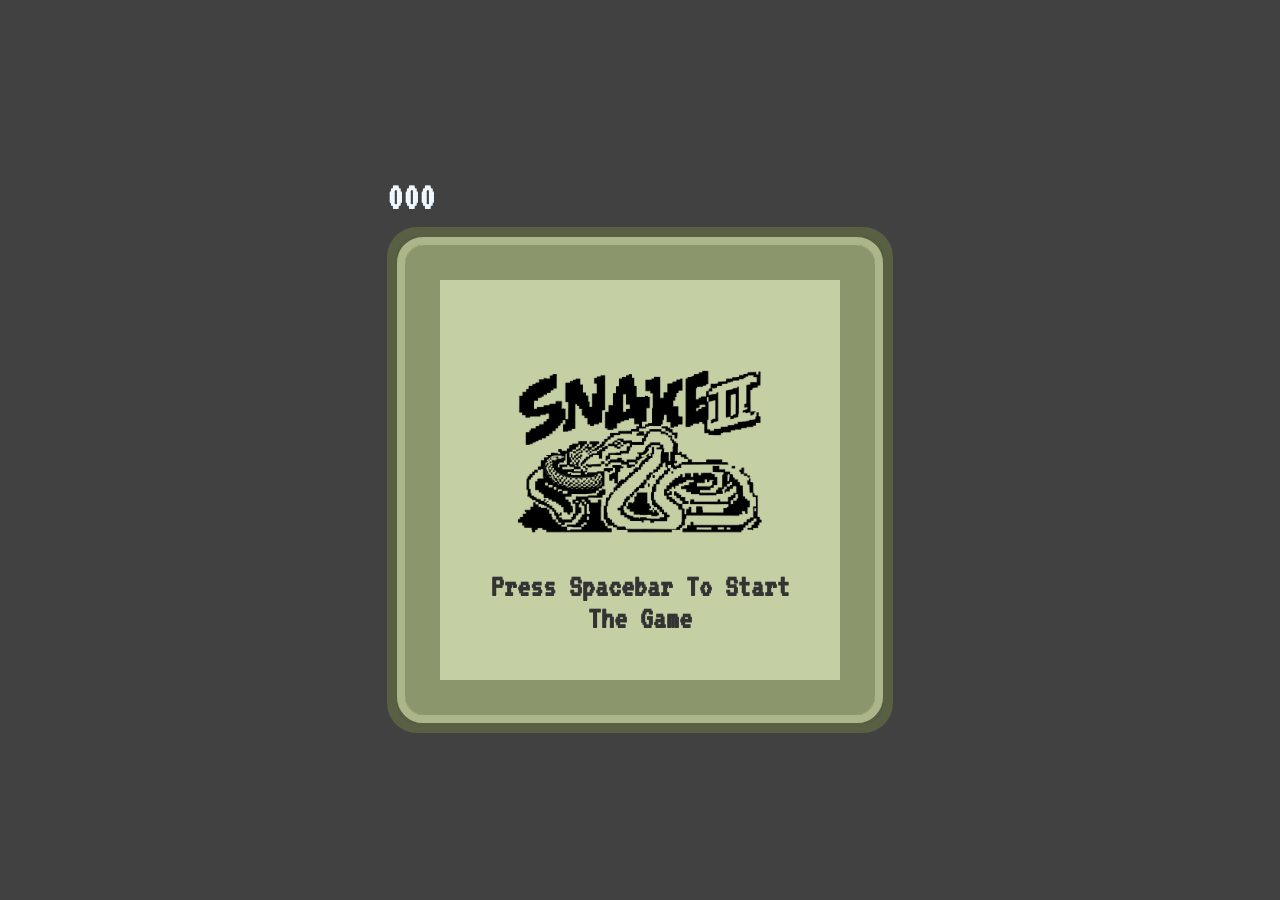
==== Snake_Game/index.html @ 7a1e3cbb "Update index.html" ====
<!DOCTYPE html>
<html>
    <head>
        <meta charset="UTF-8" />
        <meta name="viewport" content="width=device-width,initial-scale=1.0" />
    <link rel="stylesheet" href="style.css">
    <script src="script.js" defer></script>
    </head>
<body>
<div>
    <div class="scores">
        <h1 id="score">000</h1>
        <h1 id="highScore">000</h1>
    </div>
    <div class="game-border-1">
        <div class="game-border-2">
            <div class="game-border-3">
                <div id="game-board"></div>
            </div>
        </div>    
    </div>
    </div>
</div>

<h1 id="instruction-text">Press Spacebar To Start The Game</h1>
<img id ="logo"src="snake-game-ai-gen.png" alt="snake-logo">

</body>
</html>
---- Snake_Game/style.css ----
body 
{
color: aliceblue;
font-family: vt323;
justify-content: center;
display: flex;
align-items: center;
height: 100vh;
margin:0 ;
}

body,.snake
{
    background-color: #414141;
}

#game-board
{
    border-radius:100px;
    display: grid;
    grid-template-columns: repeat(20, 20px);
    grid-template-rows: repeat(20, 20px);
    margin: 5px;
}

.game-border-1
{
    border: #595f43 solid 10px;
    border-radius: 30px;
    box-shadow: inset 0 0 0 10px #595f43;
}

.game-border-2
{
    border: #abb78a solid 8px;
    border-radius: 26px;
    box-shadow: inset 0 0 0 10px #abb78a;
}

.game-border-3
{
    border: #8b966c solid 30px; 
    border-radius: 20px;
    box-shadow: inset 0 0 0 5px #8b966c ;
}

#instruction-text
{
    position: absolute;
    top:60%;
    color:#333;
    width:300px;
    text-align: center;
    text-transform: capitalize;
    padding:30px;
    margin: 0;
}

.scores
{
display: flex;
justify-content: space-between;
}

#score,#highScore
{
    font-size:40px;
    font-weight: bolder;
    margin: 10px 0;
}

#highScore
{
    color: aliceblue;
    display: none;
}

.game-border-3,#logo
{
    background-color: #c4cfa3;
}

.snake
{
    border: #414141 1px dotted;
}

.food
{
    background-color: #dedede;
    border: #999 5px solid;
}

#logo 
{
    position: absolute;
}

@font-face
{
    font-family: vt323;
    src: url(VT323-Regular.ttf);
}
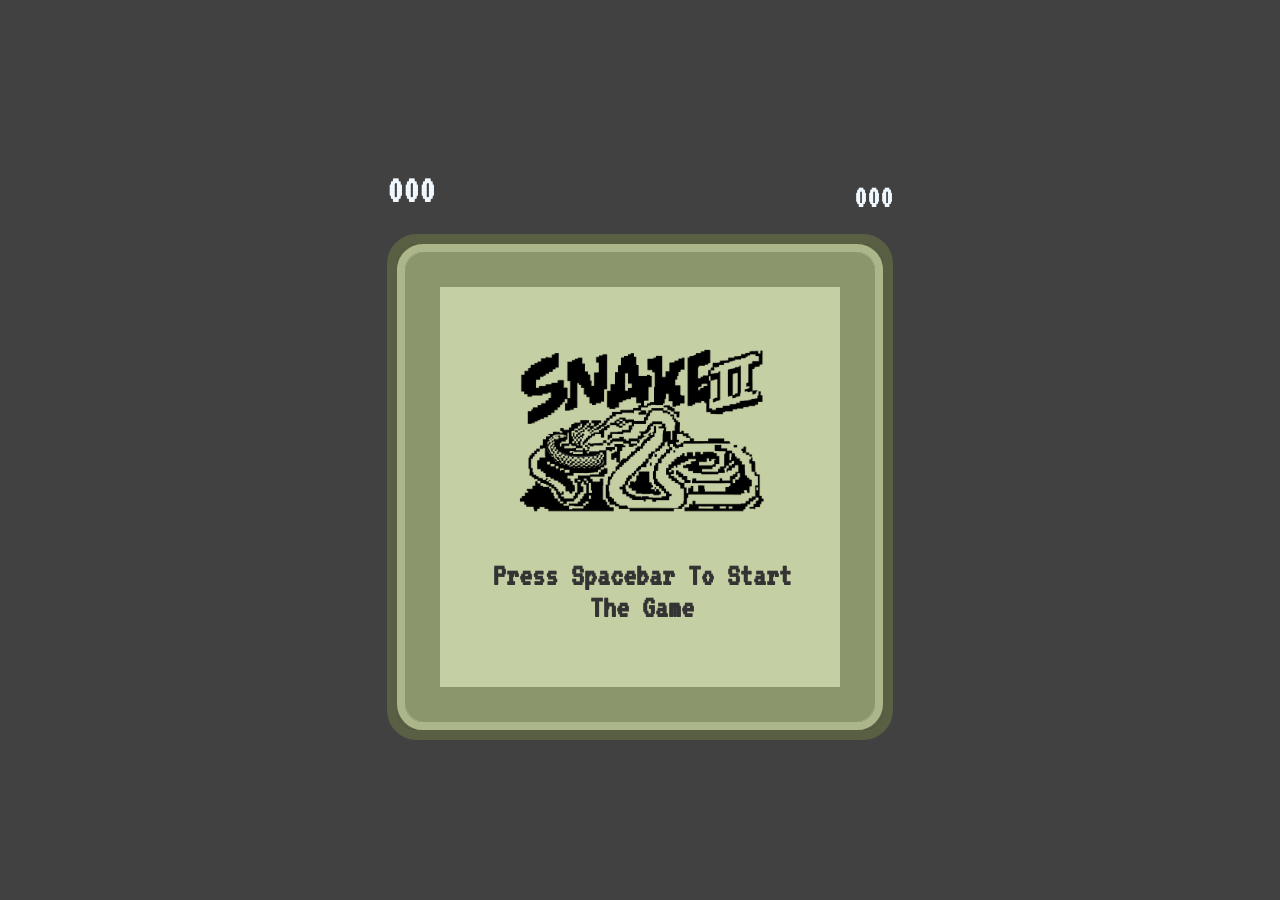
==== commit 59c2d401: "Update index.html" ====
--- a/Snake_Game/index.html
+++ b/Snake_Game/index.html
@@ -10,20 +10,27 @@
 <div>
     <div class="scores">
         <h1 id="score">000</h1>
+        <h1 id="globalScore">000</h1>
         <h1 id="highScore">000</h1>
     </div>
+   <!-- 
+       <div class="scores">
+        <input type="button" id="pause" value="Pause" onclick="onPause();">
+        <input type="button" id="play" value="Resume" onclick="resumeGame();">
+    </div>
+    -->
     <div class="game-border-1">
+        <div>
+        <img id ="logo"src="snake-game-ai-gen.png" alt="snake-logo">
+        <h1 id="instruction-text">Press Spacebar To Start The Game</h1>
+        </div>
         <div class="game-border-2">
-            <div class="game-border-3">
-                <div id="game-board"></div>
-            </div>
+        <div class="game-border-3">    
+        <div id="game-board">                  
+        </div>
+        </div>
         </div>    
-    </div>
-    </div>
+        </div>
 </div>
-
-<h1 id="instruction-text">Press Spacebar To Start The Game</h1>
-<img id ="logo"src="snake-game-ai-gen.png" alt="snake-logo">
-
 </body>
 </html>
--- a/Snake_Game/style.css
+++ b/Snake_Game/style.css
@@ -47,13 +47,15 @@
 #instruction-text
 {
     position: absolute;
-    top:60%;
     color:#333;
     width:300px;
     text-align: center;
     text-transform: capitalize;
-    padding:30px;
-    margin: 0;
+    padding: 25px;
+    margin-bottom: auto;
+    margin-top: 290px;
+    margin-left: 70px;
+    margin-right: 20px;
 }
 
 .scores
@@ -80,6 +82,20 @@
     background-color: #c4cfa3;
 }
 
+#snek
+{
+justify-content: center;
+
+}
+
+#logo
+{
+    margin-top: 60px;
+    margin-bottom: 50px;
+    margin-left: 120px;
+    margin-right: 0px;
+}
+
 .snake
 {
     border: #414141 1px dotted;
@@ -91,13 +107,14 @@
     border: #999 5px solid;
 }
 
+
 #logo 
 {
     position: absolute;
 }
-
 @font-face
 {
     font-family: vt323;
     src: url(VT323-Regular.ttf);
 }
+
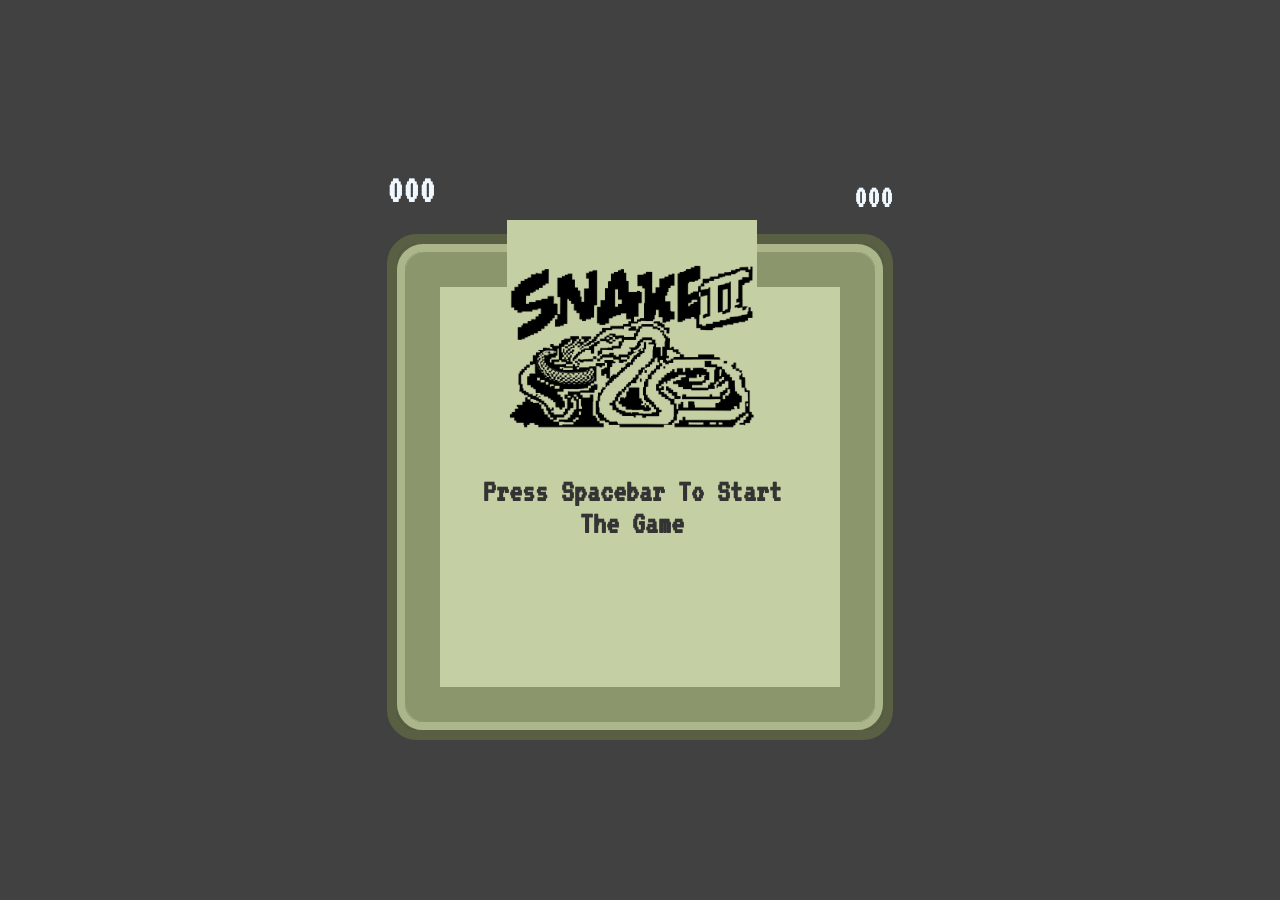
==== commit e0bd1ac3: "Update index.html" ====
--- a/Snake_Game/index.html
+++ b/Snake_Game/index.html
@@ -7,23 +7,27 @@
     <script src="script.js" defer></script>
     </head>
 <body>
-<div>
+<div id="main">
+    <div id="snek">
+        <img id ="logo"src="snake-game-ai-gen.png" alt="snake-logo">
+        <h1 id="instruction-text">Press Spacebar To Start The Game</h1>
+        </div>
+    <div>
     <div class="scores">
         <h1 id="score">000</h1>
         <h1 id="globalScore">000</h1>
         <h1 id="highScore">000</h1>
     </div>
+    
+
    <!-- 
        <div class="scores">
-        <input type="button" id="pause" value="Pause" onclick="onPause();">
-        <input type="button" id="play" value="Resume" onclick="resumeGame();">
+    <input type="button" id="play" value="Resume" onclick="startGame();">
+       <input type="button" id="pause" value="Pause" > 
     </div>
     -->
     <div class="game-border-1">
-        <div>
-        <img id ="logo"src="snake-game-ai-gen.png" alt="snake-logo">
-        <h1 id="instruction-text">Press Spacebar To Start The Game</h1>
-        </div>
+
         <div class="game-border-2">
         <div class="game-border-3">    
         <div id="game-board">                  
@@ -31,6 +35,7 @@
         </div>
         </div>    
         </div>
+        </div>
 </div>
 </body>
 </html>
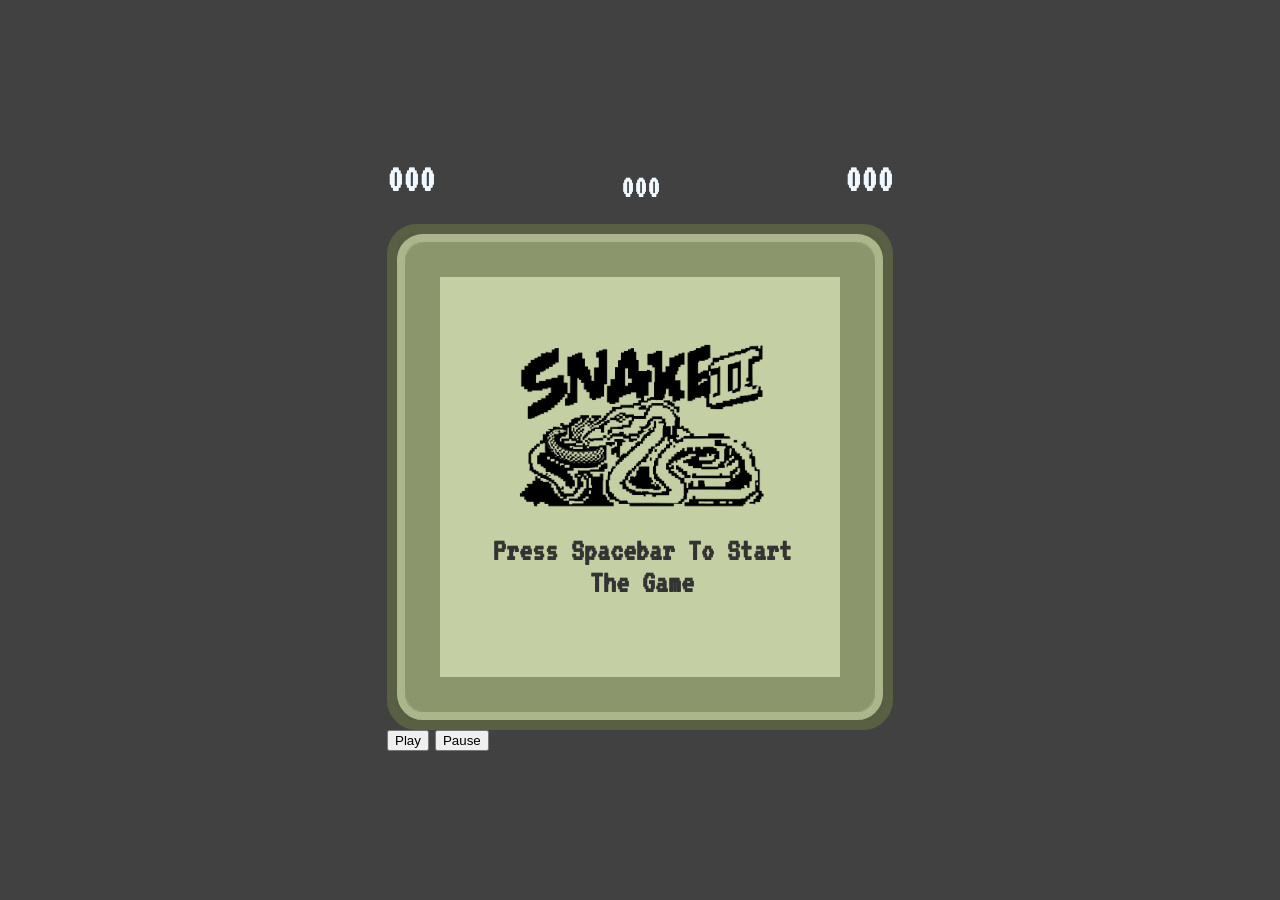
==== commit 7d91075e: "Update index.html" ====
--- a/Snake_Game/index.html
+++ b/Snake_Game/index.html
@@ -18,16 +18,7 @@
         <h1 id="globalScore">000</h1>
         <h1 id="highScore">000</h1>
     </div>
-    
-
-   <!-- 
-       <div class="scores">
-    <input type="button" id="play" value="Resume" onclick="startGame();">
-       <input type="button" id="pause" value="Pause" > 
-    </div>
-    -->
-    <div class="game-border-1">
-
+        <div class="game-border-1">
         <div class="game-border-2">
         <div class="game-border-3">    
         <div id="game-board">                  
@@ -35,6 +26,10 @@
         </div>
         </div>    
         </div>
+        <div class="sButton">
+            <input type="button" class="bButton" value="Play" onclick="startGame();">
+            <input type="button" class="bButton" value="Pause" onclick="onPause();" > 
+            </div>
         </div>
 </div>
 </body>
--- a/Snake_Game/style.css
+++ b/Snake_Game/style.css
@@ -6,14 +6,25 @@
 display: flex;
 align-items: center;
 height: 100vh;
-margin:0 ;
+width: auto;
+margin: 0px ;
 }
+ 
 
 body,.snake
 {
     background-color: #414141;
 }
 
+#main
+{
+    justify-content: center;
+align-items: center;
+width: auto;
+
+grid-template-columns: repeat(30, 30px);
+grid-template-rows: repeat(30, 30px);
+}
 #game-board
 {
     border-radius:100px;
@@ -53,8 +64,8 @@
     text-transform: capitalize;
     padding: 25px;
     margin-bottom: auto;
-    margin-top: 290px;
-    margin-left: 70px;
+    margin-top: 360px;
+    margin-left: 80px;
     margin-right: 20px;
 }
 
@@ -74,7 +85,7 @@
 #highScore
 {
     color: aliceblue;
-    display: none;
+    display: block;
 }
 
 .game-border-3,#logo
@@ -85,20 +96,21 @@
 #snek
 {
 justify-content: center;
+margin-top: 0px;
 
 }
 
 #logo
 {
-    margin-top: 60px;
+    margin-top: 150px;
     margin-bottom: 50px;
-    margin-left: 120px;
+    margin-left: 130px;
     margin-right: 0px;
 }
 
 .snake
 {
-    border: #414141 1px dotted;
+    border: #414141 1px solid;
 }
 
 .food
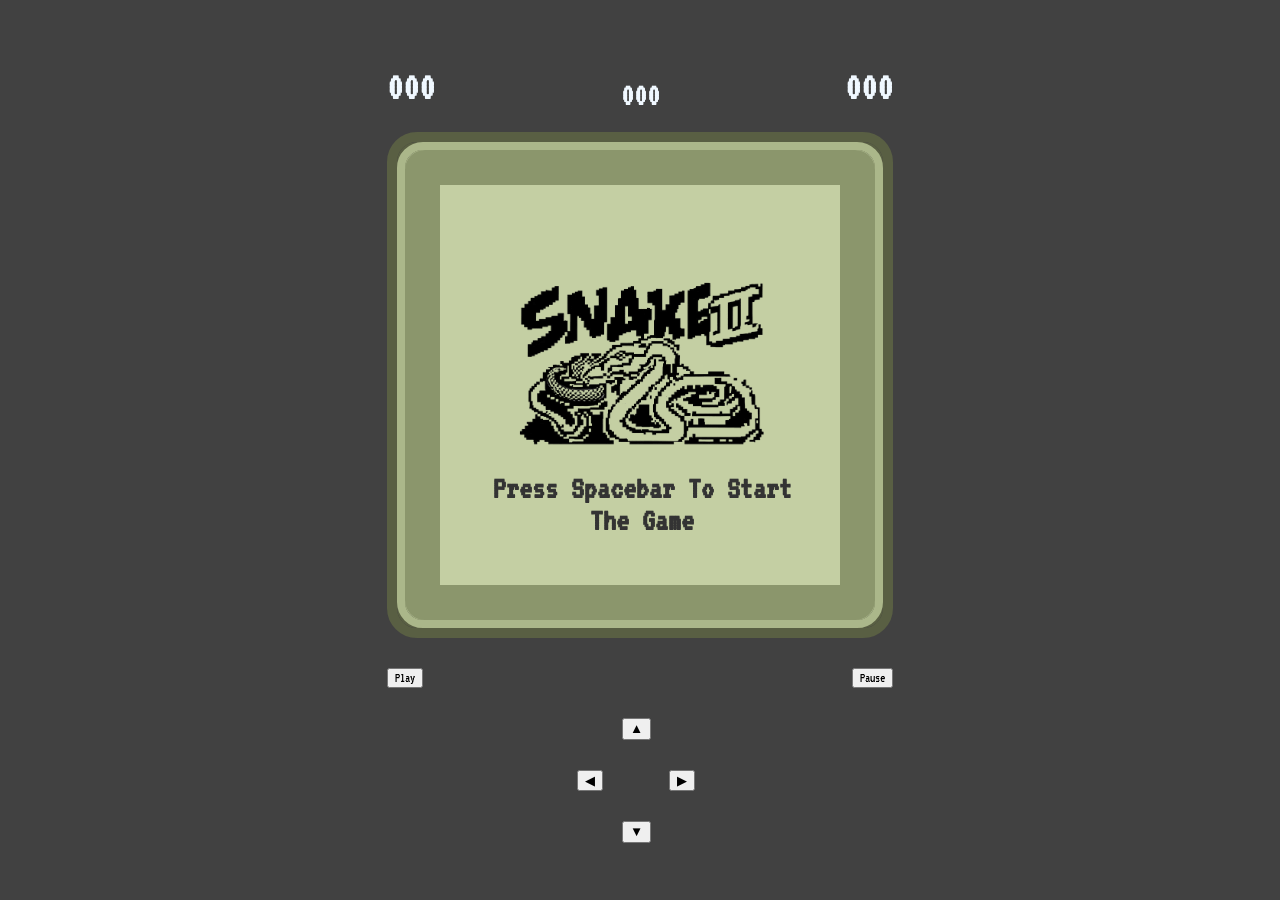
==== commit 6e82f161: "Update index.html" ====
--- a/Snake_Game/index.html
+++ b/Snake_Game/index.html
@@ -30,7 +30,22 @@
             <input type="button" class="bButton" value="Play" onclick="startGame();">
             <input type="button" class="bButton" value="Pause" onclick="onPause();" > 
             </div>
+          </div>
+          
+          <div >
+            <input type="button" class="bButton" value="▲" style="margin-left: 235px;" >
+            </div>
+            <div>
+                <input type="button" class="bButton" value="◀" style="margin-left: 190px;" >
+                <input type="button" class="bButton" value="▶" style="margin-left: 60px;" >
+                </div>
+<div>
+ 
+    <input type="button" class="bButton" value="▼" style="margin-left: 235px;" >
+</div>
+
         </div>
-</div>
+        </div>
+
 </body>
 </html>
--- a/Snake_Game/style.css
+++ b/Snake_Game/style.css
@@ -9,7 +9,16 @@
 width: auto;
 margin: 0px ;
 }
- 
+.sButton
+{
+display: flex;
+
+justify-content: space-between;
+}
+ .bButton
+ { margin-top: 30px;
+    font-family: vt323;
+ }
 
 body,.snake
 {
@@ -64,7 +73,7 @@
     text-transform: capitalize;
     padding: 25px;
     margin-bottom: auto;
-    margin-top: 360px;
+    margin-top: 390px;
     margin-left: 80px;
     margin-right: 20px;
 }
@@ -102,7 +111,7 @@
 
 #logo
 {
-    margin-top: 150px;
+    margin-top: 180px;
     margin-bottom: 50px;
     margin-left: 130px;
     margin-right: 0px;
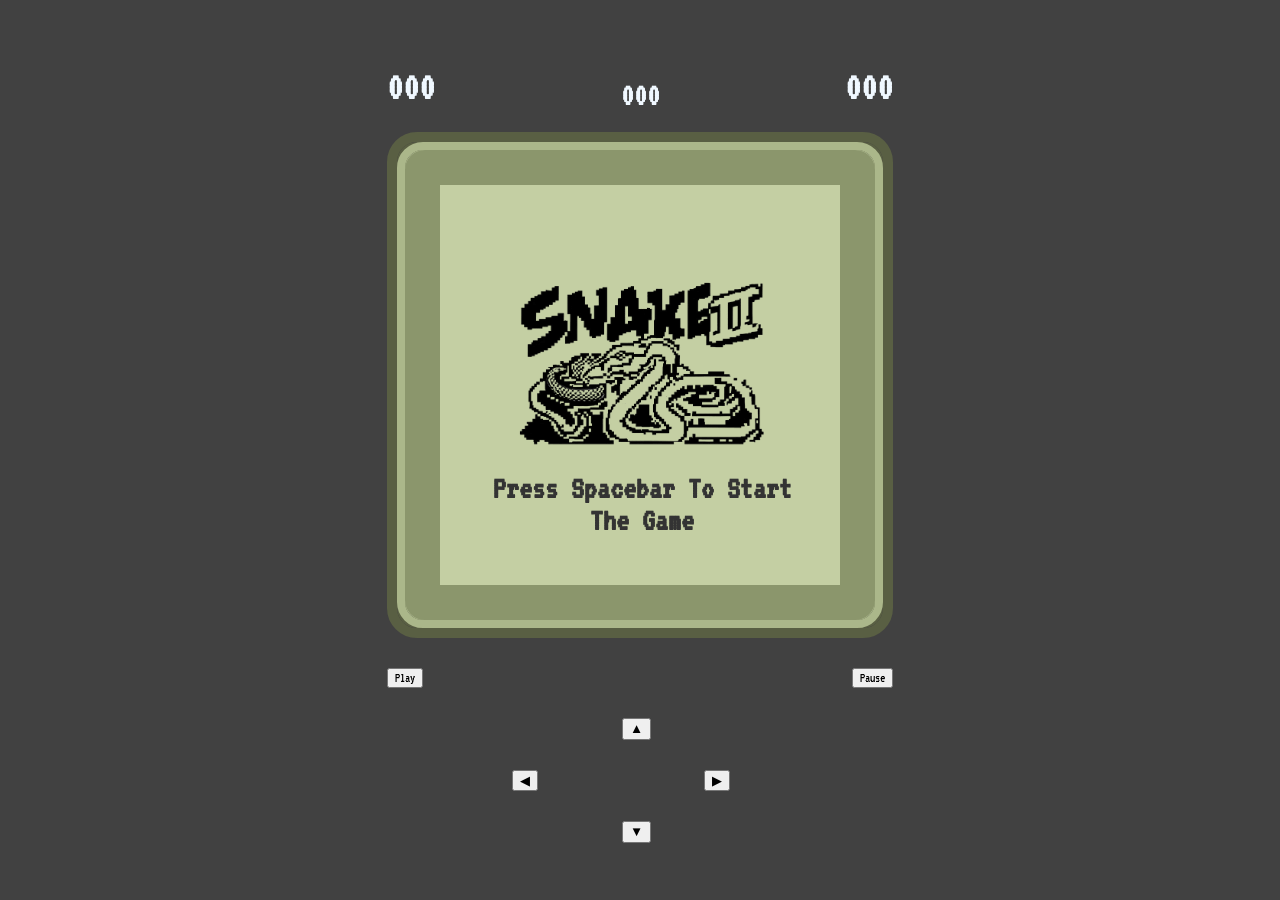
==== commit be848c9d: "Update index.html" ====
--- a/Snake_Game/index.html
+++ b/Snake_Game/index.html
@@ -33,19 +33,16 @@
           </div>
           
           <div >
-            <input type="button" class="bButton" value="▲" style="margin-left: 235px;" >
+            <input type="button" class="bButton" value="▲" style="margin-left: 235px;" id ="upButton">
             </div>
-            <div>
-                <input type="button" class="bButton" value="◀" style="margin-left: 190px;" >
-                <input type="button" class="bButton" value="▶" style="margin-left: 60px;" >
+            <div style="justify-content:s;">
+                <input type="button" class="bButton" value="◀" style="margin-left: 125px;" id="leftButton" >
+                <input type="button" class="bButton" value="▶" style="margin-left: 160px;" id="rightButton">
                 </div>
 <div>
- 
-    <input type="button" class="bButton" value="▼" style="margin-left: 235px;" >
+<input type="button" class="bButton" value="▼" style="margin-left: 235px;" id = "downButton">
 </div>
-
         </div>
         </div>
-
 </body>
 </html>
